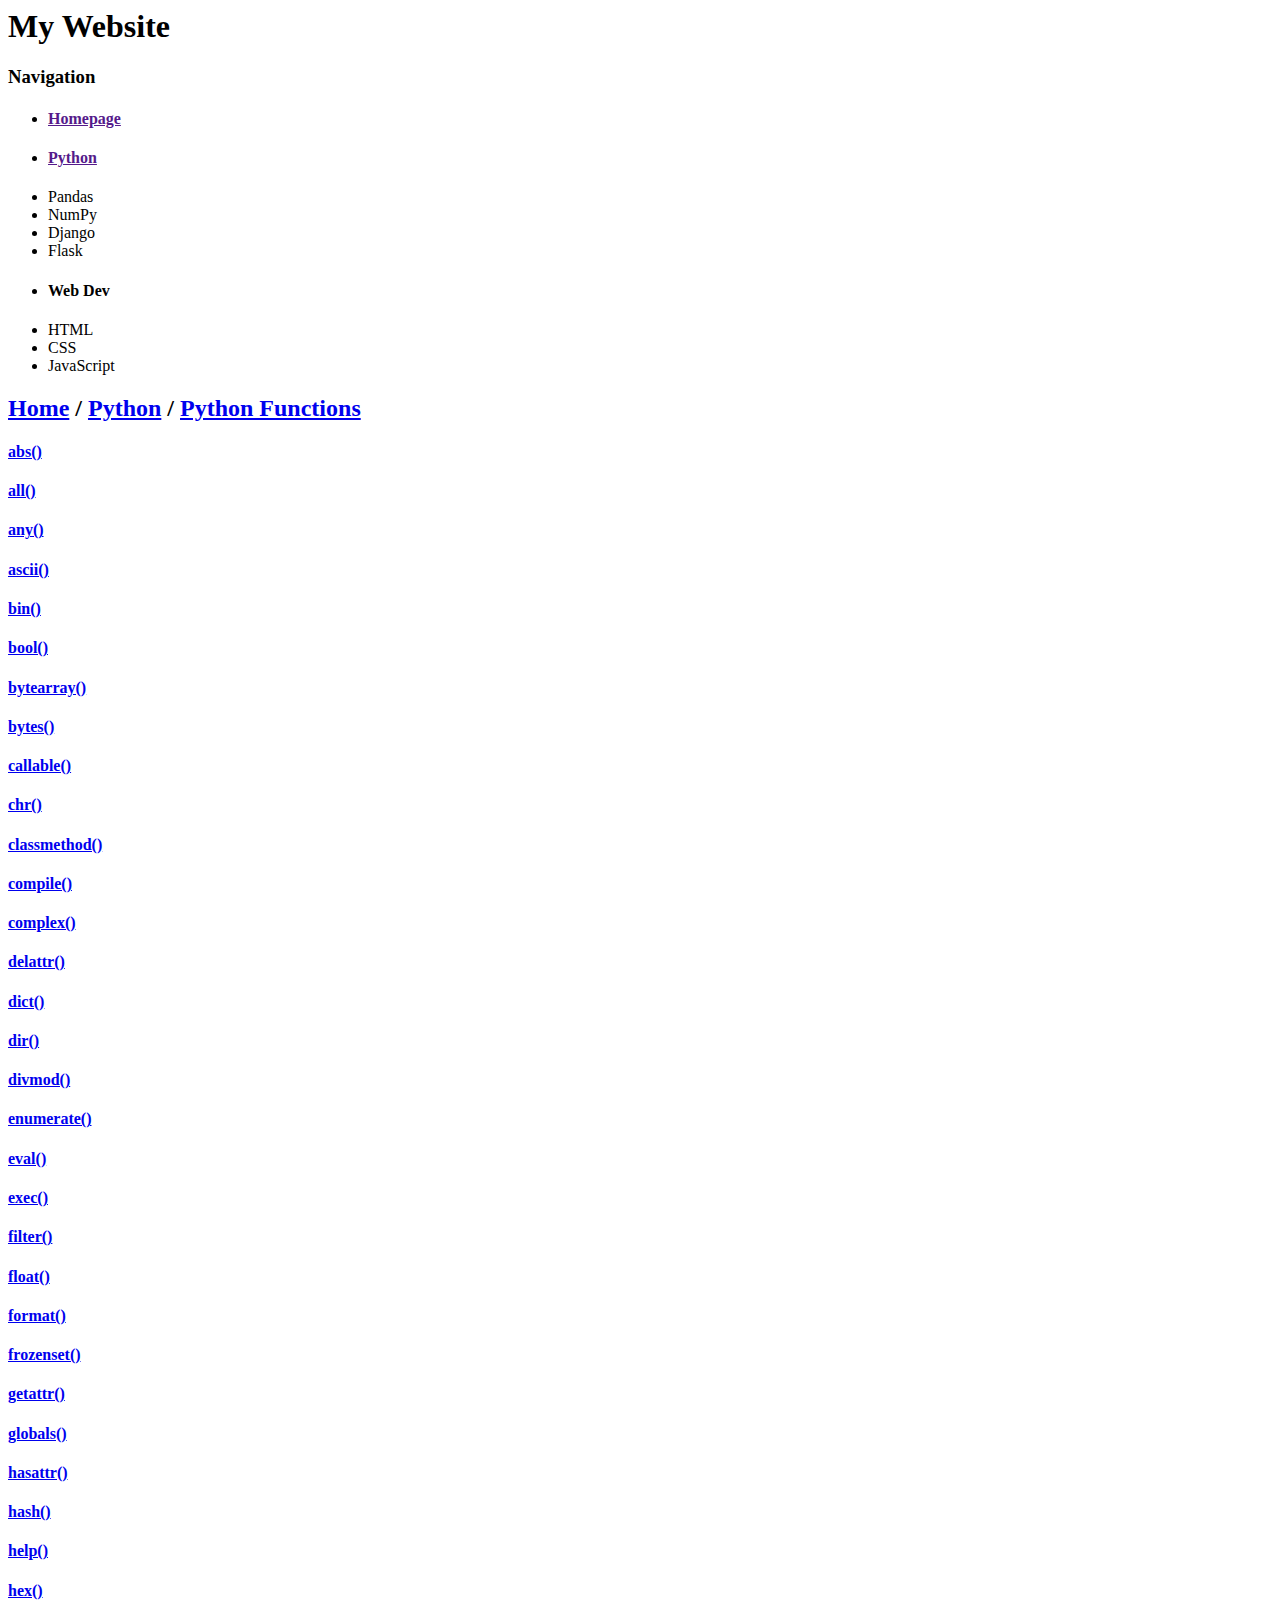
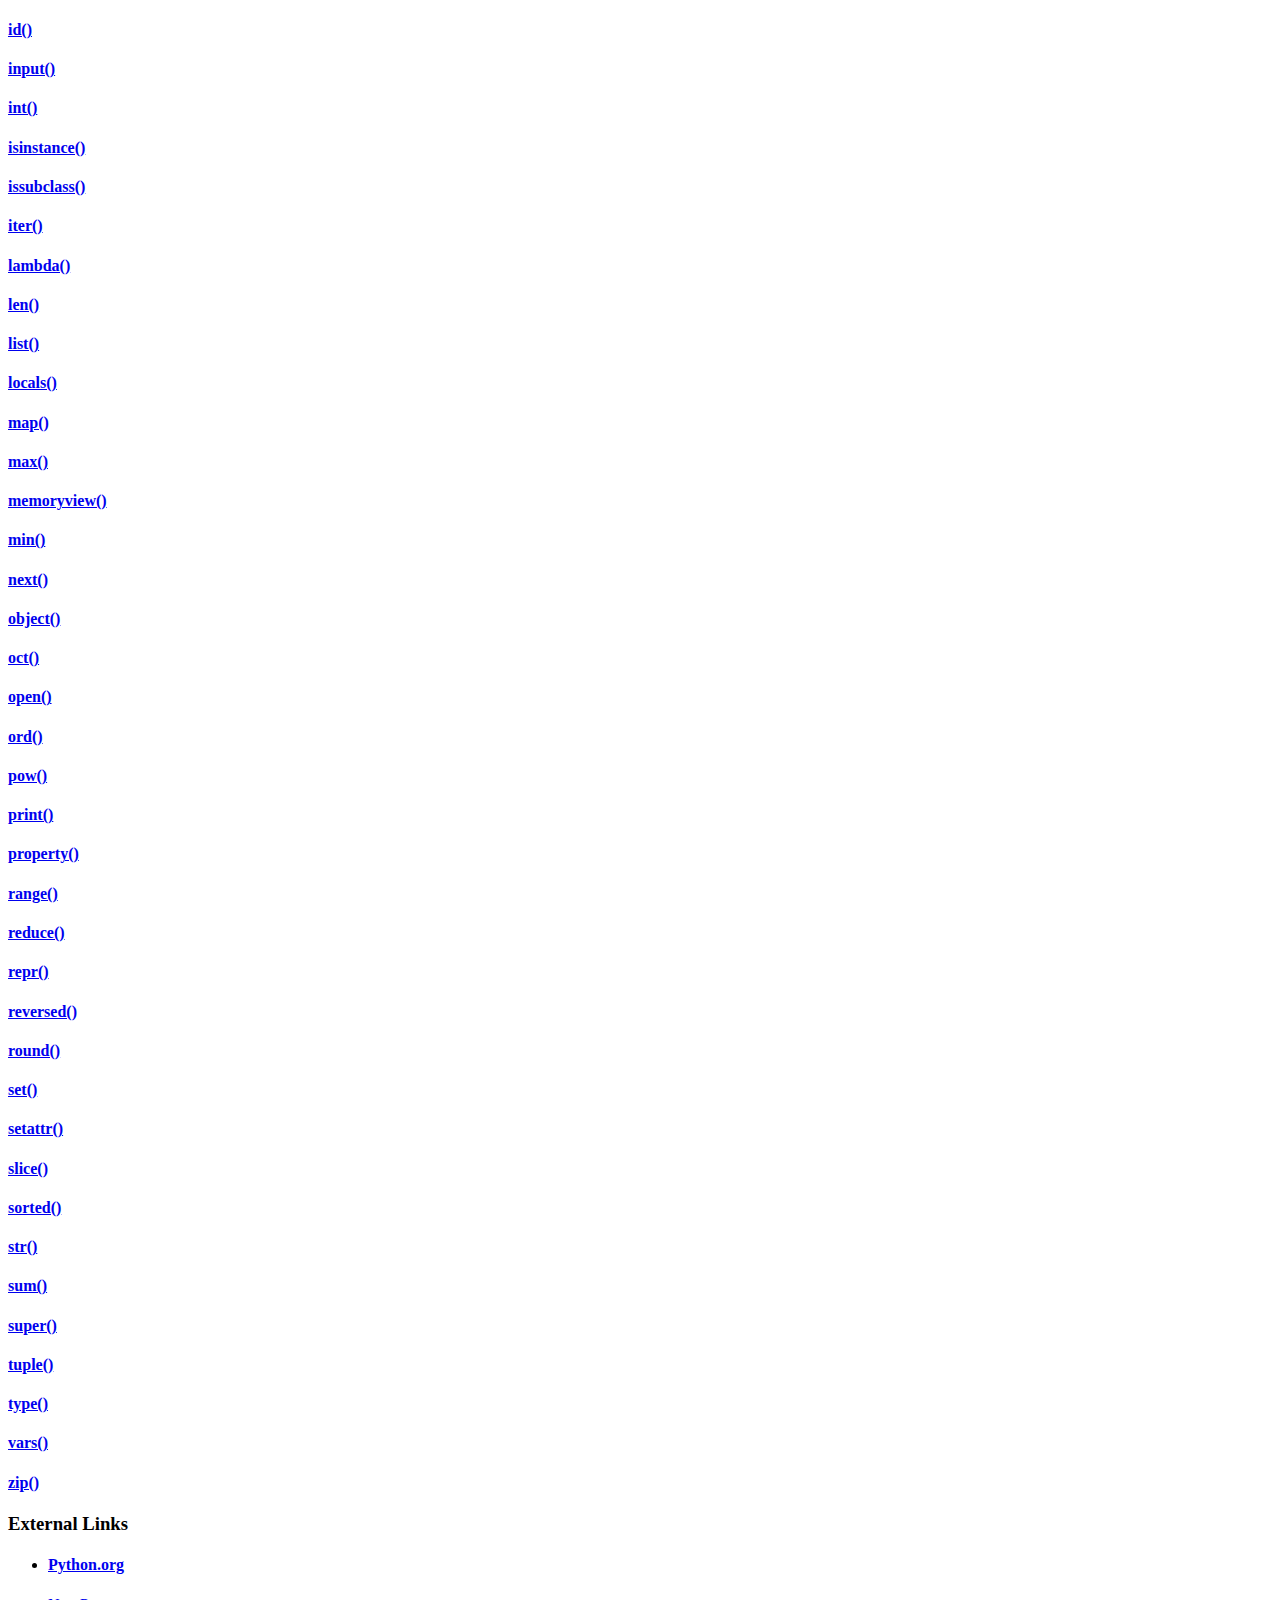
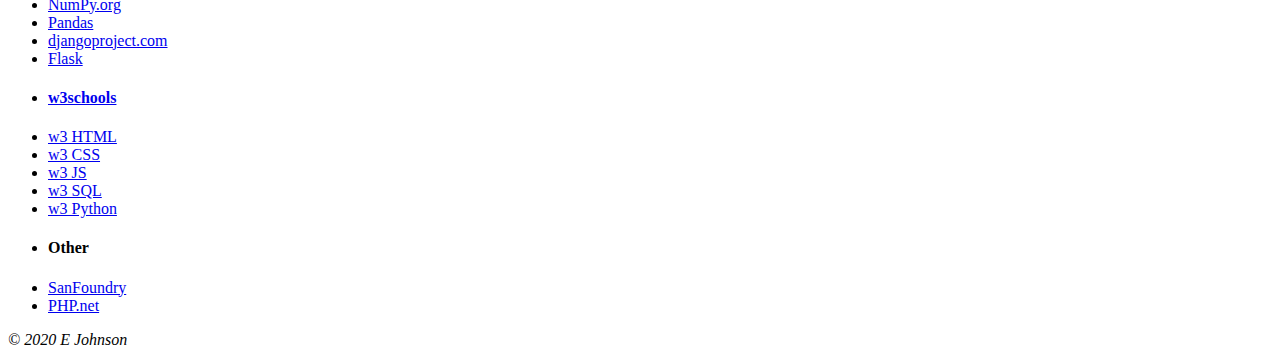
==== Python Functions.html @ 9fc27385 "Initial commit" ====
<html>
	<head>
		<title>Prototype HyperCheatSheet</title>
		<link rel = "stylesheet" type="text/css" href="style.css"/>
<!--
		<script src = "myScript.js">
		</script>
-->	
	</head>
	<body>
		<div id = "container">
			<div id = "header" class = "top">
				<h1>My Website</h1>
			</div>
		<div id = "content" class = "middle">
			<div id = "nav" class = "left">
				<h3>Navigation</h3>
				<ul>
					<h4><li><a class = "selected" href = "">Homepage</a></li></h4>
					<h4><li><a href = "">Python</a></li></h4>
					
					<li><!--a href = ""-->Pandas</a></li>
					<li><!--a href = ""-->NumPy</a></li>
					<li><!--a href = ""-->Django</a></li>
					<li><!--a href = ""-->Flask</a></li>
					
					<h4><li><!--a href = ""-->Web Dev</a></li></h4>
					<li><!--a href = ""-->HTML</a></li>
					<li><!--a href = ""-->CSS</a></li>
					<li><!--a href = ""-->JavaScript</a></li>
					<!--
					<h4><li><a href = "">Relational Databases</a></li></h4>
					<li><a href = "">ANSI standard SQL</a></li>
					<li><a href = "">Variations of SQL</a></li>
					<li><a href = "">NoSQL</a></li>
					<h4><li><a href = "">Other Languages</a></li></h4>
					<li><a href = "">Java</a></li>
					<li><a href = "">DAX</a></li>
					<li><a href = "">PHP</a></li> -->
				</ul>
				
			</div>
			
			
			
			<div id = "main" class = "content">
				<h2><a href="index.html">Home</a> / <a href="Python.html">Python</a> / <a href="Python Functions.html">Python Functions</a></h2>
				<div id = "slides">

				<div class = "slide">
				<a href="Python Functions.html">
					<h4>  <span title="Returns the absolute value of an int or float, or magnitude of a complex number
					
print(abs(-10.3))

	--> returns 10.3">	abs()	</span></h4>
			</div>
			</a>
			
				<div class = "slide">
				<a href="Python Functions.html">
					<h4>  <span title="Returns True if all elements in a list, tuple, string etc are True (or Truthy).
If  empty, returns True.
					
List1 = [True, True, True]
List2 = [True, True, 1]
List3 = [True, 1, 0]
				
L1, L2, L3 = all(List1), all(List2), all(List3)
					
print(L1, L2, L3)
					
	--> returns True True False">	all()	</span></h4>
			</div>
			</a>
			
				<div class = "slide">
				<a href="Python Functions.html">
					<h4>  <span title="Returns True if any element in a list, tuple, string etc is True (or Truthy).
if empty, returns False

List1 = [True, False, 0]
List2 = []
List3 = [False, 0, 0]

L1, L2, L3 = any(List1), any(List2), any(List3)

print(L1, L2, L3)

	--> returns True False False">	any()	</span></h4>
			</div>
			</a>
			
				<div class = "slide">
				<a href="Python Functions.html">
					<h4>  <span title='Returns an object unchanged, except that elements that are not ascii will replaced with escape characters
x = ascii("ê")
y = "ê"
print(x, "; ", y)

	--> returns "xea" ; ê'>	ascii()	</span>
			</div>
			</a>
			
				<div class = "slide">
				<a href="Python Functions.html">
					<h4>  <span title='Returns an integer in binary form, prefixed with "0b".

a, b, c, d, e, f, g, h, i, j, k, l, m = bin(-2), bin(-1), bin(0), bin(1), bin(2), bin(3), bin(4), bin(5), bin(6), bin(7), bin(8), bin(9), bin(10)

print(a, b, c, d, e, f, g, h, i, j, k, l, m)

	--> returns -0b10 -0b1 0b0 0b1 0b10 0b11 0b100 0b101 0b110 0b111 0b1000 0b1001 0b1010'>	bin()	</span></h4>
			</div>
			</a>
			
				<div class = "slide">
				<a href="Python Functions.html">
					<h4>  <span title='Returns the boolean value of an object - ie show you whether a given object registers as truthy or falsy.

a, b, c, d, e, f = bool(True), bool(False), bool(1), bool(0), bool("y"), bool("n")

print(a, b, c, d, e, f)

	--> returns True False True False True True'>	bool()	</span></h4>
					<p><p>
			</div>
			</a>
			
				<div class = "slide">
				<a href="Python Functions.html">
					<h4>  <span title="Output depends on input">	bytearray()	</span></h4>
			</div>
			</a>
			
				<div class = "slide">
				<a href="Python Functions.html">
					<h4>  <span title="Return a new “bytes” object, which is an immutable sequence of integers in the range 0 <= x < 256. bytes is an immutable version of bytearray – it has the same non-mutating methods and the same indexing and slicing behavior.">	bytes()	</span></h4>
					<p>		<p>
			</div>
			</a>
			
				<div class = "slide">
				<a href="Python Functions.html">
					<h4>  <span title="Return True if the object argument appears callable, False if not. If this returns True, it is still possible that a call fails, but if it is False, calling object will never succeed. Note that classes are callable (calling a class returns a new instance); instances are callable if their class has a __call__() method.">	callable()	</span></h4>
			</div>
			</a>
			
				<div class = "slide">
				<a href="Python Functions.html">
					<h4>  <span title="Return the string representing a character whose Unicode code point is the integer i. For example, chr(97) returns the string 'a', while chr(8364) returns the string '€'. This is the inverse of ord().">	chr()	</span></h4>
			</div>
			</a>
			
				<div class = "slide">
				<a href="Python Functions.html">
					<h4>  <span title="Transform a method into a class method. A class method receives the class as implicit first argument, just like an instance method receives the instance.">	classmethod()	</span></h4>
			</div>
			</a>
			
				<div class = "slide">
				<a href="Python Functions.html">
					<h4>  <span title="Compile the source into a code or AST object. Code objects can be executed by exec() or eval(). source can either be a normal string, a byte string, or an AST object. Refer to the ast module documentation for information on how to work with AST objects.">	compile()	</span></h4>
			</div>
			</a>
			
				<div class = "slide">
				<a href="Python Functions.html">
					<h4>  <span title="Return a complex number with the value real + imag*1j or convert a string or number to a complex number. If the first parameter is a string, it will be interpreted as a complex number and the function must be called without a second parameter. The second parameter can never be a string. Each argument may be any numeric type (including complex). If imag is omitted, it defaults to zero and the constructor serves as a numeric conversion like int and float. If both arguments are omitted, returns 0j.">	complex()	</span></h4>
			</div>
			</a>
			
				<div class = "slide">
				<a href="Python Functions.html">
					<h4>  <span title="		">	delattr()	</span></h4>
					<p>		<p>
			</div>
			</a>
			
				<div class = "slide">
				<a href="Python Functions.html">
					<h4>  <span title="		">	dict()	</span></h4>
					<p>		<p>
			</div>
			</a>
			
				<div class = "slide">
				<a href="Python Functions.html">
					<h4>  <span title="		">	dir()	</span></h4>
					<p>		<p>
			</div>
			</a>
			
				<div class = "slide">
				<a href="Python Functions.html">
					<h4>  <span title="		">	divmod()	</span></h4>
					<p>		<p>
			</div>
			</a>
			
				<div class = "slide">
				<a href="Python Functions.html">
					<h4>  <span title="		">	enumerate()	</span></h4>
					<p>		<p>
			</div>
			</a>
			
				<div class = "slide">
				<a href="Python Functions.html">
					<h4>  <span title="		">	eval()	</span></h4>
					<p>		<p>
			</div>
			</a>
			
				<div class = "slide">
				<a href="Python Functions.html">
					<h4>  <span title="		">	exec()	</span></h4>
					<p>		<p>
			</div>
			</a>
			
				<div class = "slide">
				<a href="Python Functions.html">
					<h4>  <span title="		">	filter()	</span></h4>
					<p>		<p>
			</div>
			</a>
			
				<div class = "slide">
				<a href="Python Functions.html">
					<h4>  <span title="		">	float()	</span></h4>
					<p>		<p>
			</div>
			</a>
			
				<div class = "slide">
				<a href="Python Functions.html">
					<h4>  <span title="		">	format()	</span></h4>
					<p>		<p>
			</div>
			</a>
			
				<div class = "slide">
				<a href="Python Functions.html">
					<h4>  <span title="		">	frozenset()	</span></h4>
					<p>		<p>
			</div>
			</a>
			
				<div class = "slide">
				<a href="Python Functions.html">
					<h4>  <span title="		">	getattr()	</span></h4>
					<p>		<p>
			</div>
			</a>
			
				<div class = "slide">
				<a href="Python Functions.html">
					<h4>  <span title="		">	globals()	</span></h4>
					<p>		<p>
			</div>
			</a>
			
				<div class = "slide">
				<a href="Python Functions.html">
					<h4>  <span title="		">	hasattr()	</span></h4>
					<p>		<p>
			</div>
			</a>
			
				<div class = "slide">
				<a href="Python Functions.html">
					<h4>  <span title="		">	hash()	</span></h4>
					<p>		<p>
			</div>
			</a>
			
				<div class = "slide">
				<a href="Python Functions.html">
					<h4>  <span title="		">	help()	</span></h4>
					<p>		<p>
			</div>
			</a>
			
				<div class = "slide">
				<a href="Python Functions.html">
					<h4>  <span title="		">	hex()	</span></h4>
					<p>		<p>
			</div>
			</a>
			
				<div class = "slide">
				<a href="Python Functions.html">
					<h4>  <span title="		">	id()	</span></h4>
					<p>		<p>
			</div>
			</a>
			
				<div class = "slide">
				<a href="Python Functions.html">
					<h4>  <span title="		">	input()	</span></h4>
					<p>		<p>
			</div>
			</a>
			
				<div class = "slide">
				<a href="Python Functions.html">
					<h4>  <span title="		">	int()	</span></h4>
					<p>		<p>
			</div>
			</a>
			
				<div class = "slide">
				<a href="Python Functions.html">
					<h4>  <span title="		">	isinstance()	</span></h4>
					<p>		<p>
			</div>
			</a>
			
				<div class = "slide">
				<a href="Python Functions.html">
					<h4>  <span title="		">	issubclass()	</span></h4>
					<p>		<p>
			</div>
			</a>
			
				<div class = "slide">
				<a href="Python Functions.html">
					<h4>  <span title="		">	iter()	</span></h4>
					<p>		<p>
			</div>
			</a>
			
				<div class = "slide">
				<a href="Python Functions.html">
					<h4>  <span title="		">	lambda()	</span></h4>
					<p>		<p>
			</div>
			</a>
			
				<div class = "slide">
				<a href="Python Functions.html">
					<h4>  <span title="		">	len()	</span></h4>
					<p>		<p>
			</div>
			</a>
			
				<div class = "slide">
				<a href="Python Functions.html">
					<h4>  <span title="		">	list()	</span></h4>
					<p>		<p>
			</div>
			</a>
			
				<div class = "slide">
				<a href="Python Functions.html">
					<h4>  <span title="		">	locals()	</span></h4>
					<p>		<p>
			</div>
			</a>
			
				<div class = "slide">
				<a href="Python Functions.html">
					<h4>  <span title="		">	map()	</span></h4>
					<p>		<p>
			</div>
			</a>
			
				<div class = "slide">
				<a href="Python Functions.html">
					<h4>  <span title="		">	max()	</span></h4>
					<p>		<p>
			</div>
			</a>
			
				<div class = "slide">
				<a href="Python Functions.html">
					<h4>  <span title="		">	memoryview()	</span></h4>
					<p>		<p>
			</div>
			</a>
			
				<div class = "slide">
				<a href="Python Functions.html">
					<h4>  <span title="		">	min()	</span></h4>
					<p>		<p>
			</div>
			</a>
			
				<div class = "slide">
				<a href="Python Functions.html">
					<h4>  <span title="		">	next()	</span></h4>
					<p>		<p>
			</div>
			</a>
			
				<div class = "slide">
				<a href="Python Functions.html">
					<h4>  <span title="		">	object()	</span></h4>
					<p>		<p>
			</div>
			</a>
			
				<div class = "slide">
				<a href="Python Functions.html">
					<h4>  <span title="		">	oct()	</span></h4>
					<p>		<p>
			</div>
			</a>
			
				<div class = "slide">
				<a href="Python Functions.html">
					<h4>  <span title="		">	open()	</span></h4>
					<p>		<p>
			</div>
			</a>
			
				<div class = "slide">
				<a href="Python Functions.html">
					<h4>  <span title="		">	ord()	</span></h4>
					<p>		<p>
			</div>
			</a>
			
				<div class = "slide">
				<a href="Python Functions.html">
					<h4>  <span title="		">	pow()	</span></h4>
					<p>		<p>
			</div>
			</a>
			
				<div class = "slide">
				<a href="Python Functions.html">
					<h4>  <span title="		">	print()	</span></h4>
					<p>		<p>
			</div>
			</a>
			
				<div class = "slide">
				<a href="Python Functions.html">
					<h4>  <span title="		">	property()	</span></h4>
					<p>		<p>
			</div>
			</a>
			
				<div class = "slide">
				<a href="Python Functions.html">
					<h4>  <span title="		">	range()	</span></h4>
					<p>		<p>
			</div>
			</a>
			
				<div class = "slide">
				<a href="Python Functions.html">
					<h4>  <span title="		">	reduce()	</span></h4>
					<p>		<p>
			</div>
			</a>
			
				<div class = "slide">
				<a href="Python Functions.html">
					<h4>  <span title="		">	repr()	</span></h4>
					<p>		<p>
			</div>
			</a>
			
				<div class = "slide">
				<a href="Python Functions.html">
					<h4>  <span title="		">	reversed()	</span></h4>
					<p>		<p>
			</div>
			</a>
			
				<div class = "slide">
				<a href="Python Functions.html">
					<h4>  <span title="		">	round()	</span></h4>
					<p>		<p>
			</div>
			</a>
			
				<div class = "slide">
				<a href="Python Functions.html">
					<h4>  <span title="		">	set()	</span></h4>
					<p>		<p>
			</div>
			</a>
			
				<div class = "slide">
				<a href="Python Functions.html">
					<h4>  <span title="		">	setattr()	</span></h4>
					<p>		<p>
			</div>
			</a>
			
				<div class = "slide">
				<a href="Python Functions.html">
					<h4>  <span title="		">	slice()	</span></h4>
					<p>		<p>
			</div>
			</a>
			
				<div class = "slide">
				<a href="Python Functions.html">
					<h4>  <span title="		">	sorted()	</span></h4>
					<p>		<p>
			</div>
			</a>
			
				<div class = "slide">
				<a href="Python Functions.html">
					<h4>  <span title="		">	str()	</span></h4>
					<p>		<p>
			</div>
			</a>
			
				<div class = "slide">
				<a href="Python Functions.html">
					<h4>  <span title="		">	sum()	</span></h4>
					<p>		<p>
			</div>
			</a>
			
				<div class = "slide">
				<a href="Python Functions.html">
					<h4>  <span title="		">	super()	</span></h4>
					<p>		<p>
			</div>
			</a>
			
				<div class = "slide">
				<a href="Python Functions.html">
					<h4>  <span title="		">	tuple()	</span></h4>
					<p>		<p>
			</div>
			</a>
			
				<div class = "slide">
				<a href="Python Functions.html">
					<h4>  <span title="		">	type()	</span></h4>
					<p>		<p>
			</div>
			</a>
			
				<div class = "slide">
				<a href="Python Functions.html">
					<h4>  <span title="		">	vars()	</span></h4>
					<p>		<p>
			</div>
			</a>
			
				<div class = "slide">
				<a href="Python Functions.html">
					<h4>  <span title="		">	zip()	</span></h4>
					<p>		<p>
			</div>
			</a>
			

			</div>
			</div>
				<div id = "Ext" class = "right">
				<h3>External Links</h3>
				<ul>
					<h4><li><a href = "https://www.python.org/">Python.org</a></li></h4>
					<li><a href = "https://numpy.org/">NumPy.org</a></li>
					<li><a href = "https://pandas.pydata.org/">Pandas</a></li>
					<li><a href = "www.djangoproject.com">djangoproject.com</a></li>
					<li><a href = "https://flask.palletsprojects.com/en/1.1.x/">Flask</a></li>
					<h4><li><a href = "https://www.w3schools.com/default.asp">w3schools</a></li></h4>
					<li><a href = "https://www.w3schools.com/html/default.asp">w3 HTML</a></li>
					<li><a href = "https://www.w3schools.com/css/default.asp">w3 CSS</a></li>
					<li><a href = "https://www.w3schools.com/js/default.asp">w3 JS</a></li>
					<li><a href = "https://www.w3schools.com/sql/default.asp">w3 SQL</a></li>
					<li><a href = "https://www.w3schools.com/python/default.asp">w3 Python</a></li>
					<h4><li>Other</li></h4>
					<li><a href = "https://www.sanfoundry.com/">SanFoundry</a></li>
					<li><a href = "www.php.net">PHP.net</a></li>
		</div>
		<div id = "footer" class = "bottom">
			<i>&copy; 2020 E Johnson</i>
		</div>
	</div>
</html>
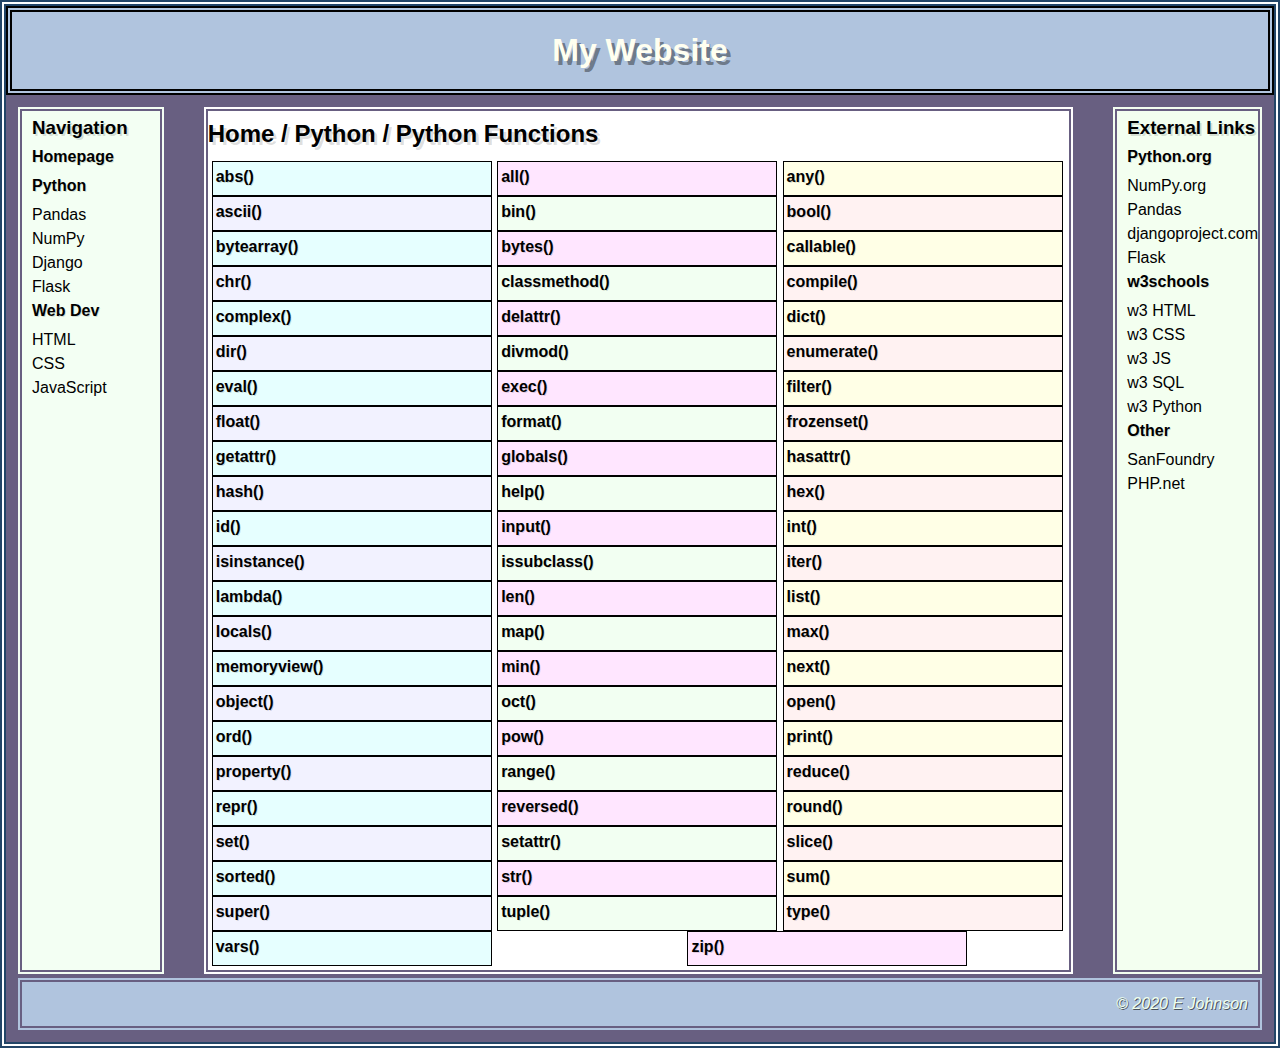
==== commit 192ee14f: "Update Python Functions.html" ====
--- a/Python Functions.html
+++ b/Python Functions.html
@@ -1,7 +1,7 @@
 <html>
 	<head>
 		<title>Prototype HyperCheatSheet</title>
-		<link rel = "stylesheet" type="text/css" href="style.css"/>
+		<link rel = "stylesheet" type="text/css" href="Style.css"/>
 <!--
 		<script src = "myScript.js">
 		</script>
@@ -580,4 +580,4 @@
 			<i>&copy; 2020 E Johnson</i>
 		</div>
 	</div>
-</html>+</html>
--- a/Style.css
+++ b/Style.css
@@ -0,0 +1,179 @@
+* {
+	box-sizing: border-box;
+	margin: 0;
+	padding: 0;
+}
+
+body{
+	background-color: #ffffff;
+	font-family: Helvetica, Arial, sans-serif;
+	border: 6px double #234567;
+}
+
+h1 {
+	margin: 10px 0px 10px 0px;
+	text-shadow: 4px 4px #00000066;
+}
+
+h2 {
+	margin: 5px 0px 5px 0px;
+	text-shadow: 3px 3px #00000022;
+}
+
+h3 {
+	margin: 3px 0px 3px 0px;
+	text-shadow: 2px 2px #00000022;
+}
+
+h4 {
+	margin: 0px 0px 5px 0px;
+	text-shadow: 1px 1px #00000022;
+}
+
+a {
+	text-decoration: none;
+	color: black;
+}
+
+#container {
+	background-color: #685f81;
+	margin-left: auto;
+	margin-right: auto;
+	border: 0px solid #234567;
+}
+
+#header{
+	background-color: #B0C4DE;
+	color: #FFFFF0;
+	text-shadow: 3px 3px #000000ff;
+	text-align: center;
+	padding: 10px;
+	border: 6px double #000000;
+}
+
+#content{	
+	padding: 10px 10px 10px 10px;
+	line-height: 1.5;
+	min-width: 30px;
+	box-sizing: border-box;
+	}
+
+#nav {
+	height: full;
+	box-sizing: border-box;
+	background-color: #F3FFF3;
+	padding: 0px 0px 0px 10px;
+	border: 6px double #685f81;
+	flex-basis: 12%;
+}
+
+#nav .selected {
+	font-weight: bold;
+}
+	
+#nav ul {
+	list-style: none;
+	padding: 0;
+}
+
+#main {
+	float: right;
+	background-color: #ffffff;
+	border: 6px double #685f81;
+	padding: 0px 0px 0px 0px;	
+	flex-basis: 70%
+}
+
+.main h4 {
+	text-align: center;
+	
+}
+
+#slides {
+	display: flex;
+	flex-flow: row wrap;
+	flex-grow: 1;
+	justify-content: space-between;
+	padding: 4px 4px 4px 4px;
+}
+
+.slide{
+	max-width: 280px;
+	border: 1px solid #000000;
+}
+
+.slide:nth-of-type(6n-5) {
+	background: #E6FFFF;
+}
+
+.slide:nth-of-type(6n-4) {
+	background: #FFE6FF;
+}
+
+.slide:nth-of-type(6n-3) {
+	background: #FFFFE6;
+}
+
+.slide:nth-of-type(6n-2) {
+	background: #F2F2FF;
+}
+
+.slide:nth-of-type(6n-1) {
+	background: #F2FFF2;
+}
+
+.slide:nth-of-type(6n) {
+	background: #FFF2F2;
+}
+
+#Ext {
+		height: full;
+	box-sizing: border-box;
+	background-color: #F3fff0;
+	padding: 0px 0px 0px 10px;
+	border: 6px double #685f81;
+	flex-basis: 12%;
+}
+
+#Ext ul {
+	list-style: none;
+	padding: 0;
+}
+
+#footer {
+	clear: both;
+	padding: 10px;
+	background-color: #B0C4DE;
+	color: #eeffee;
+	text-align: right;
+	border: 6px double #685f81;
+	flex-basis: 100%;
+	text-shadow: 1px 1px #00000099;
+}
+
+@media (min-width: 600px) {
+	#content{		
+	display: flex;
+	flex-flow: row wrap;
+	flex-grow: 1;
+	justify-content: space-between;
+	}
+	.slide{
+	display: flex;
+	flex-flow: row wrap;
+	flex: 1 0 30%;
+	justify-content: space-between;
+	width: 250px;
+	padding: 3px 1px 1px 3px;
+	}
+}
+
+@media (max-width: 644px) {
+	#content{		
+/*	display: flex;
+	flex-wrap: column wrap;
+	flex-grow: 1;
+	justify-content: space-between;*/
+	min-width: 25 px;
+	}
+}
